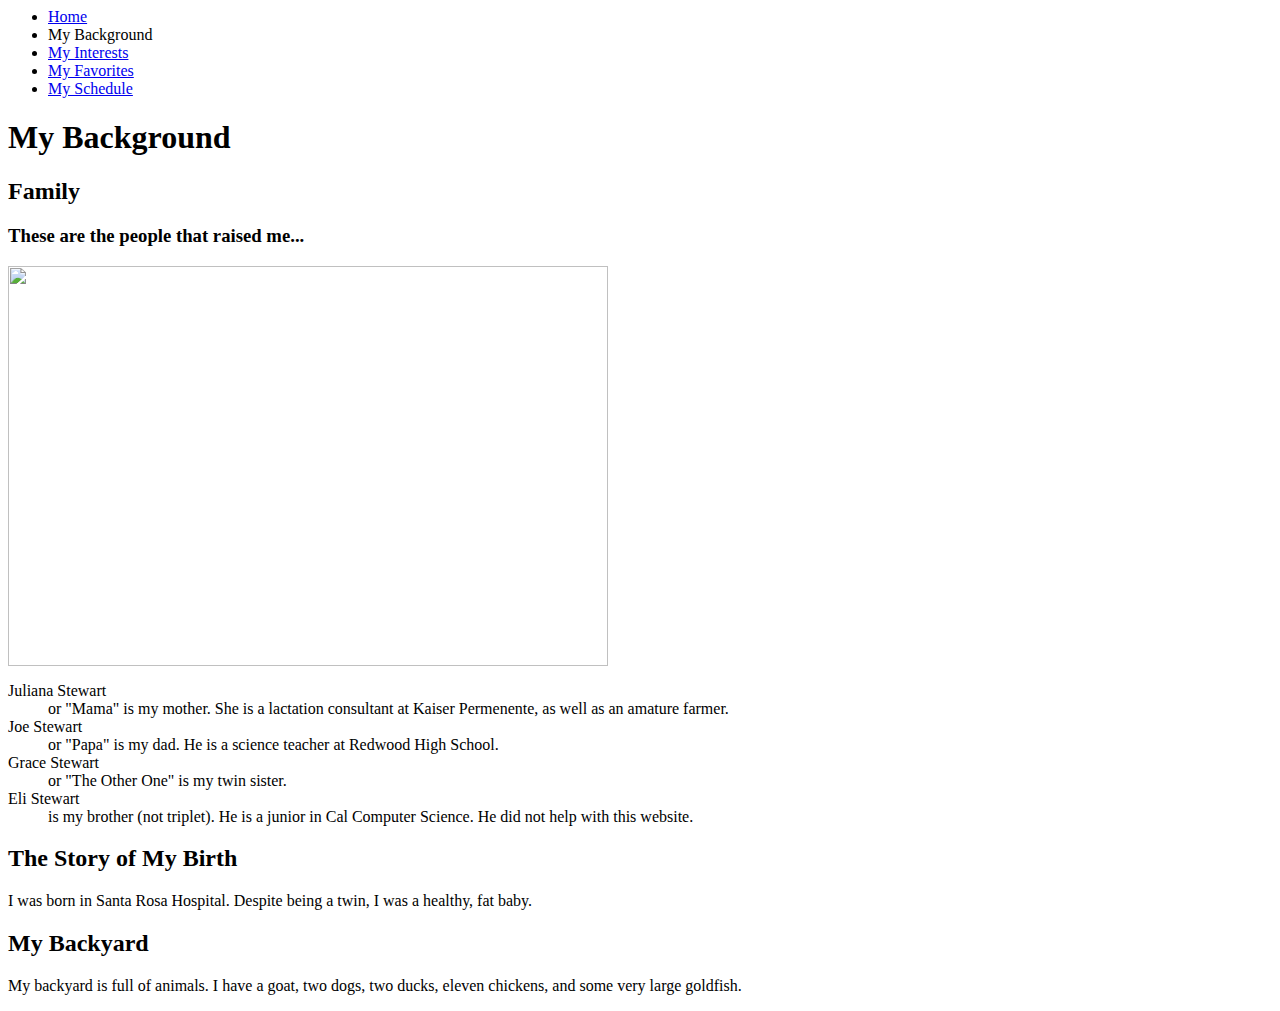
==== background.html @ b5a21f90 "modified for testing purposes" ====
<HTML>
   <Head>
     <Title> My Background</Title>
     <link rel="stylesheet" HREF="./styles./styles.css">
     <script src="./script./scripts.js"></script>
     </Head>
   <Body>
     <nav class="crumbs">
    <ul>
        <li class="crumb"><a href="index.html">Home</a></li>
        <li class="crumb">My Background</li>
        <li class="crumb"><a href="interests.html">My Interests</a></li>
        <li class="crumb"><a href="favorites.html">My Favorites</a></li>
        <li class="crumb"><a href="schedule.html">My Schedule</a></li>

    </ul>
</nav>
       <H1> My Background</H1>
      <h2>Family</h2>
      <h3>These are the people that raised me...</h3>
      <img
           src="https://4.bp.blogspot.com/-rZJcpzB1M_Q/T-PScuJqAPI/AAAAAAAAA-8/GgAc14JTOpg/s1600/IMG_5086.JPG" width="600" height="400" >
     <dl>
        <dt>Juliana Stewart</dt>
          <dd> or "Mama" is my mother. She is a lactation consultant at Kaiser Permenente, as well as an amature farmer. </dd>
        <dt>Joe Stewart</dt>
          <dd> or "Papa" is my dad. He is a science teacher at Redwood High School.  </dd>
        <dt>Grace Stewart</dt>
          <dd> or "The Other One" is my twin sister. </dd>
        <dt>Eli Stewart </dt>
        <dd> is my brother (not triplet). He is a junior in Cal Computer Science. He did not help with this website.</dd>

        </dl>
       <H2>The Story of My Birth</H2>
       <p>I was born in Santa Rosa Hospital. Despite being a twin, I was a healthy, fat baby.</p>
       <H2>My Backyard</H2>
       <p>My backyard is full of animals. I have a goat, two dogs, two ducks, eleven chickens, and some very large goldfish.</p>

           </Body>
 </HTML>
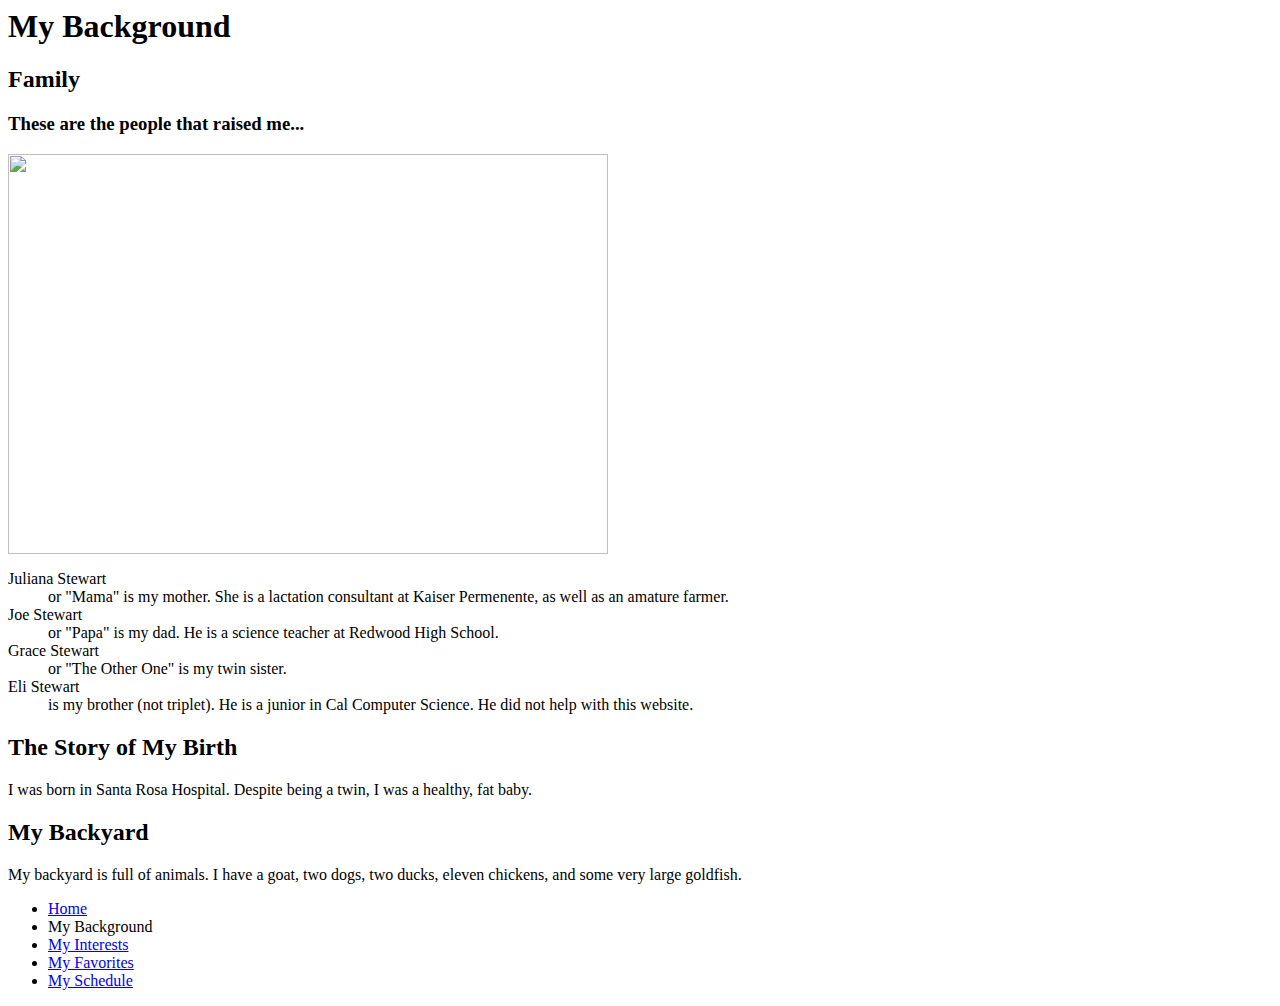
==== commit e0880a6d: "trying to figure out formatting of paragraphs, updated image ids" ====
--- a/background.html
+++ b/background.html
@@ -1,40 +1,43 @@
  <HTML>
-   <Head>
+
+ <Head>
      <Title> My Background</Title>
-     <link rel="stylesheet" HREF="./styles./styles.css">
+     <link rel="stylesheet" HREF="./styles./Main_style.css">
+     <link rel="stylesheet" HREF="./styles./Background_style.css">
      <script src="./script./scripts.js"></script>
-     </Head>
-   <Body>
-     <nav class="crumbs">
-    <ul>
-        <li class="crumb"><a href="index.html">Home</a></li>
-        <li class="crumb">My Background</li>
-        <li class="crumb"><a href="interests.html">My Interests</a></li>
-        <li class="crumb"><a href="favorites.html">My Favorites</a></li>
-        <li class="crumb"><a href="schedule.html">My Schedule</a></li>
+ </Head>
 
-    </ul>
-</nav>
-       <H1> My Background</H1>
-      <h2>Family</h2>
-      <h3>These are the people that raised me...</h3>
-      <img
-           src="https://4.bp.blogspot.com/-rZJcpzB1M_Q/T-PScuJqAPI/AAAAAAAAA-8/GgAc14JTOpg/s1600/IMG_5086.JPG" width="600" height="400" >
+ <Body>
+
+     <H1> My Background</H1>
+     <h2>Family</h2>
+     <h3>These are the people that raised me...</h3>
+     <img src="https://4.bp.blogspot.com/-rZJcpzB1M_Q/T-PScuJqAPI/AAAAAAAAA-8/GgAc14JTOpg/s1600/IMG_5086.JPG" width="600" height="400">
      <dl>
-        <dt>Juliana Stewart</dt>
-          <dd> or "Mama" is my mother. She is a lactation consultant at Kaiser Permenente, as well as an amature farmer. </dd>
-        <dt>Joe Stewart</dt>
-          <dd> or "Papa" is my dad. He is a science teacher at Redwood High School.  </dd>
-        <dt>Grace Stewart</dt>
-          <dd> or "The Other One" is my twin sister. </dd>
-        <dt>Eli Stewart </dt>
-        <dd> is my brother (not triplet). He is a junior in Cal Computer Science. He did not help with this website.</dd>
+         <dt>Juliana Stewart</dt>
+         <dd> or "Mama" is my mother. She is a lactation consultant at Kaiser Permenente, as well as an amature farmer. </dd>
+         <dt>Joe Stewart</dt>
+         <dd> or "Papa" is my dad. He is a science teacher at Redwood High School. </dd>
+         <dt>Grace Stewart</dt>
+         <dd> or "The Other One" is my twin sister. </dd>
+         <dt>Eli Stewart </dt>
+         <dd> is my brother (not triplet). He is a junior in Cal Computer Science. He did not help with this website.</dd>
 
-        </dl>
-       <H2>The Story of My Birth</H2>
-       <p>I was born in Santa Rosa Hospital. Despite being a twin, I was a healthy, fat baby.</p>
-       <H2>My Backyard</H2>
-       <p>My backyard is full of animals. I have a goat, two dogs, two ducks, eleven chickens, and some very large goldfish.</p>
+     </dl>
+     <H2>The Story of My Birth</H2>
+     <p>I was born in Santa Rosa Hospital. Despite being a twin, I was a healthy, fat baby.</p>
+     <H2>My Backyard</H2>
+     <p>My backyard is full of animals. I have a goat, two dogs, two ducks, eleven chickens, and some very large goldfish.</p>
+     <nav id="crumb">
+         <ul>
+             <li><a href="index.html">Home</a></li>
+             <li>My Background</li>
+             <li><a href="interests.html">My Interests</a></li>
+             <li><a href="favorites.html">My Favorites</a></li>
+             <li><a href="schedule.html">My Schedule</a></li>
 
-           </Body>
+         </ul>
+     </nav>
+ </Body>
+
  </HTML>
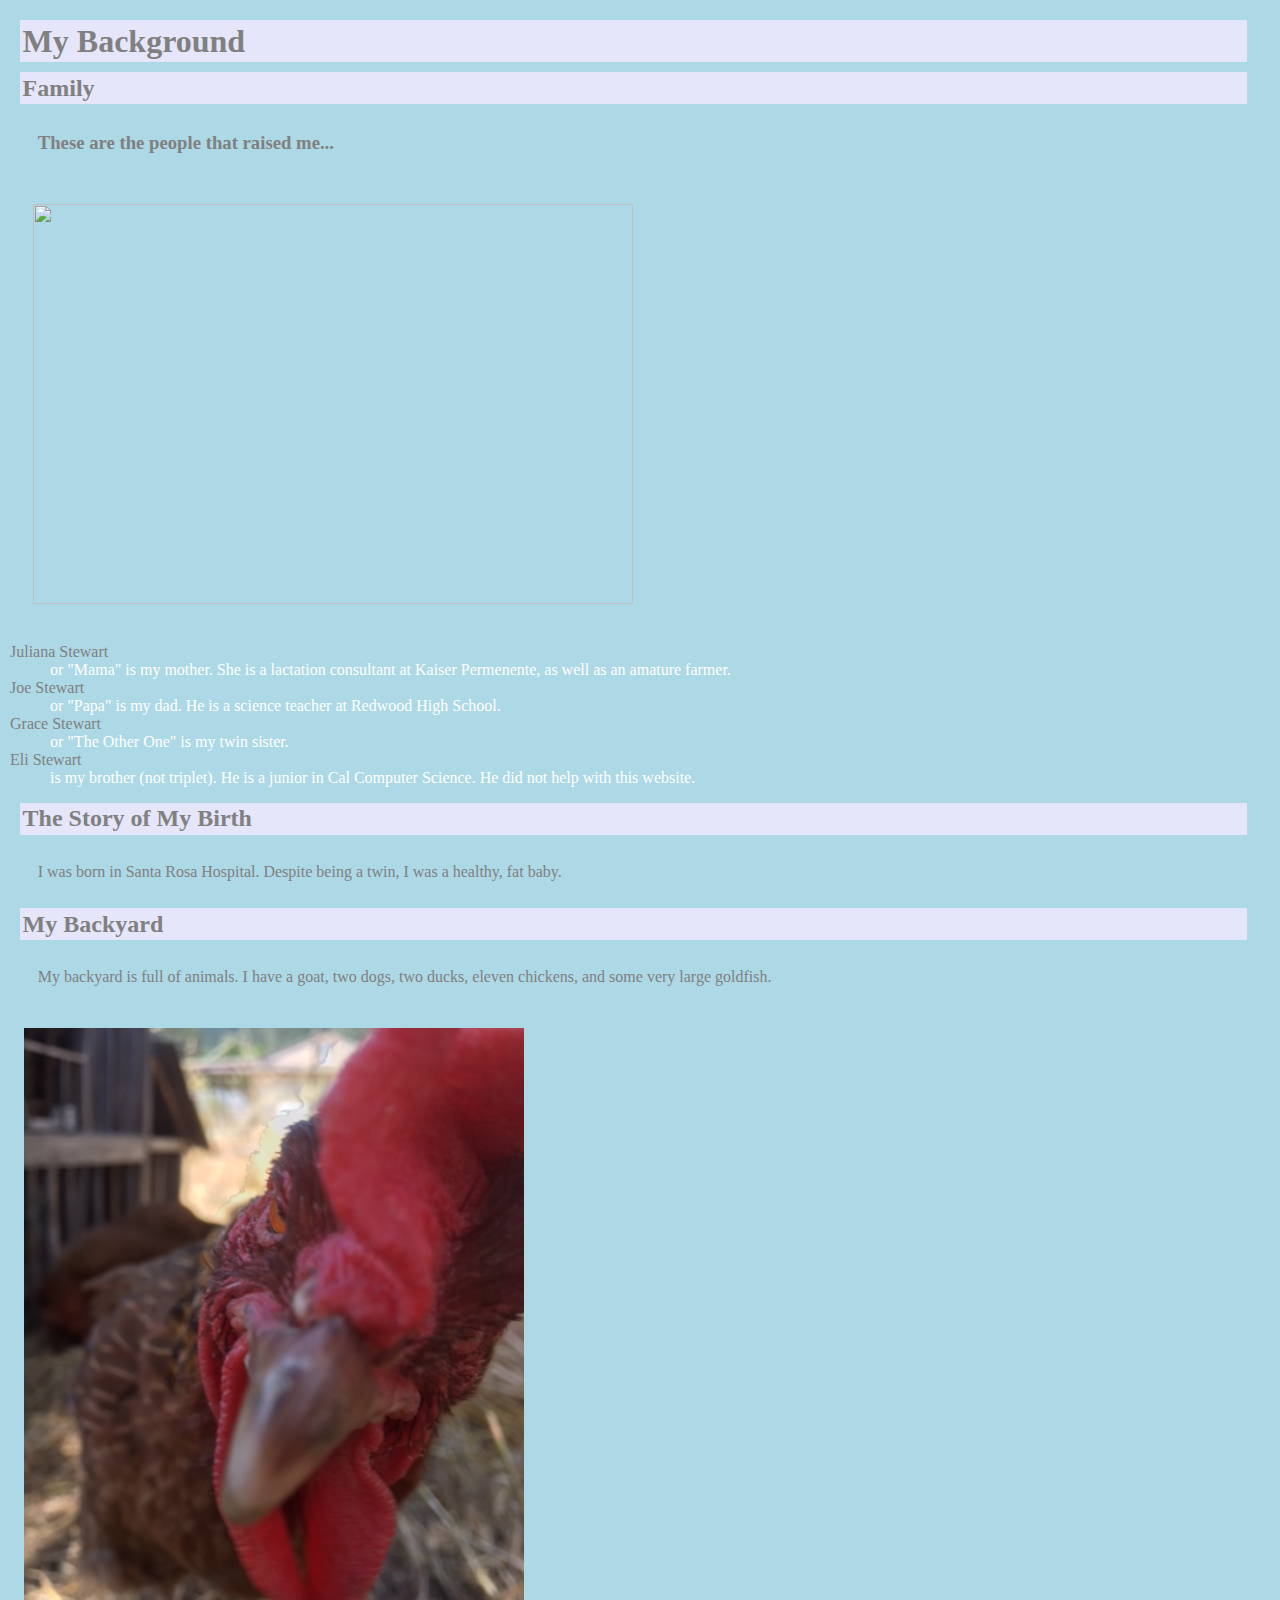
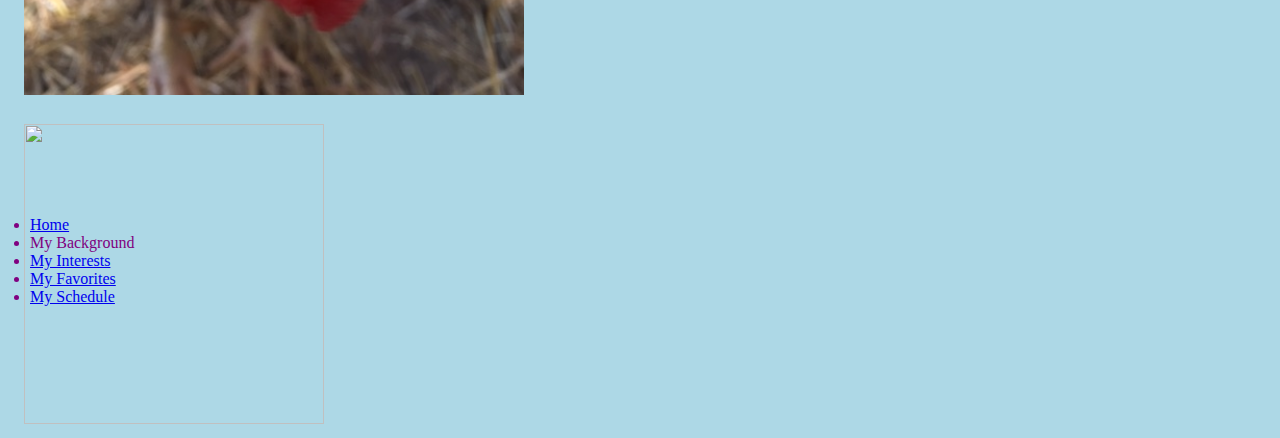
==== commit fdc0b80c: "saved all, positioning (thought I saved)" ====
--- a/background.html
+++ b/background.html
@@ -2,16 +2,16 @@
 
  <Head>
      <Title> My Background</Title>
-     <link rel="stylesheet" HREF="./styles./Main_style.css">
-     <link rel="stylesheet" HREF="./styles./Background_style.css">
+     <link rel="stylesheet" HREF="./styles/Main_style.css">
+     <link rel="stylesheet" HREF="./styles/Background_style.css">
      <script src="./script./scripts.js"></script>
  </Head>
 
- <Body>
+ <Body class="wrap">
 
-     <H1> My Background</H1>
-     <h2>Family</h2>
-     <h3>These are the people that raised me...</h3>
+     <H1 class="Heading"> My Background</H1>
+     <h2 class="Heading">Family</h2>
+     <h3 class="content">These are the people that raised me...</h3>
      <img src="https://4.bp.blogspot.com/-rZJcpzB1M_Q/T-PScuJqAPI/AAAAAAAAA-8/GgAc14JTOpg/s1600/IMG_5086.JPG" width="600" height="400">
      <dl>
          <dt>Juliana Stewart</dt>
@@ -24,10 +24,14 @@
          <dd> is my brother (not triplet). He is a junior in Cal Computer Science. He did not help with this website.</dd>
 
      </dl>
-     <H2>The Story of My Birth</H2>
-     <p>I was born in Santa Rosa Hospital. Despite being a twin, I was a healthy, fat baby.</p>
-     <H2>My Backyard</H2>
-     <p>My backyard is full of animals. I have a goat, two dogs, two ducks, eleven chickens, and some very large goldfish.</p>
+     <h2 class="Heading">The Story of My Birth</h2>
+     <p class="content">I was born in Santa Rosa Hospital. Despite being a twin, I was a healthy, fat baby.</p>
+     <h2 class="Heading">My Backyard</h2>
+     <p class="content">My backyard is full of animals. I have a goat, two dogs, two ducks, eleven chickens, and some very large goldfish.</p>
+     <div class="chicken">
+         <img src="./Images/Chicken_1.JPG" width=500 />
+         <img src="./Images/Chicken_2.JPG" width=300 />
+     </div>
      <nav id="crumb">
          <ul>
              <li><a href="index.html">Home</a></li>
--- a/styles/Main_style.css
+++ b/styles/Main_style.css
@@ -0,0 +1,64 @@
+body {
+    background-color: lightblue;
+    font-family: serif;
+    color: grey;
+    position: relative;
+    margin: 0;
+}
+
+H1 {
+    color: grey;
+    text-align: left;
+    margin-left: 10px;
+
+    background-color: lavender
+}
+
+h2 {
+    color: grey;
+    background-color: lavender;
+}
+
+li {
+    /*color: grey;*/
+    font-family: san-serif;
+}
+
+#crumb {
+    color: purple;
+    position: absolute;
+
+    left: 10px;
+}
+
+p {
+    color: grey;
+    font-family: san-serif;
+
+}
+
+.wrap {
+    padding: 10px;
+}
+
+.Heading {
+    padding: .2%;
+    margin: .8%;
+    width: 97%
+}
+
+.content {
+    padding: .2%;
+    margin: 2%;
+    width: 70%;
+}
+
+img {
+    margin: 1.5%;
+    padding: .3%
+}
+
+#link {
+    margin: 5%;
+    padding: 1%;
+}
--- a/styles/Background_style.css
+++ b/styles/Background_style.css
@@ -0,0 +1,32 @@
+ul {
+    margin-left: -20px;
+}
+
+.chicken {
+    float: left;
+}
+
+P {
+    margin-left: 10px;
+    margin-right: 1048px;
+}
+
+s {
+    color: lightblue;
+}
+
+dd {
+    color: white
+}
+
+dd {
+    color: white
+}
+
+dt {
+    color: grey
+}
+
+#crumb {
+    top: 1800;
+}
